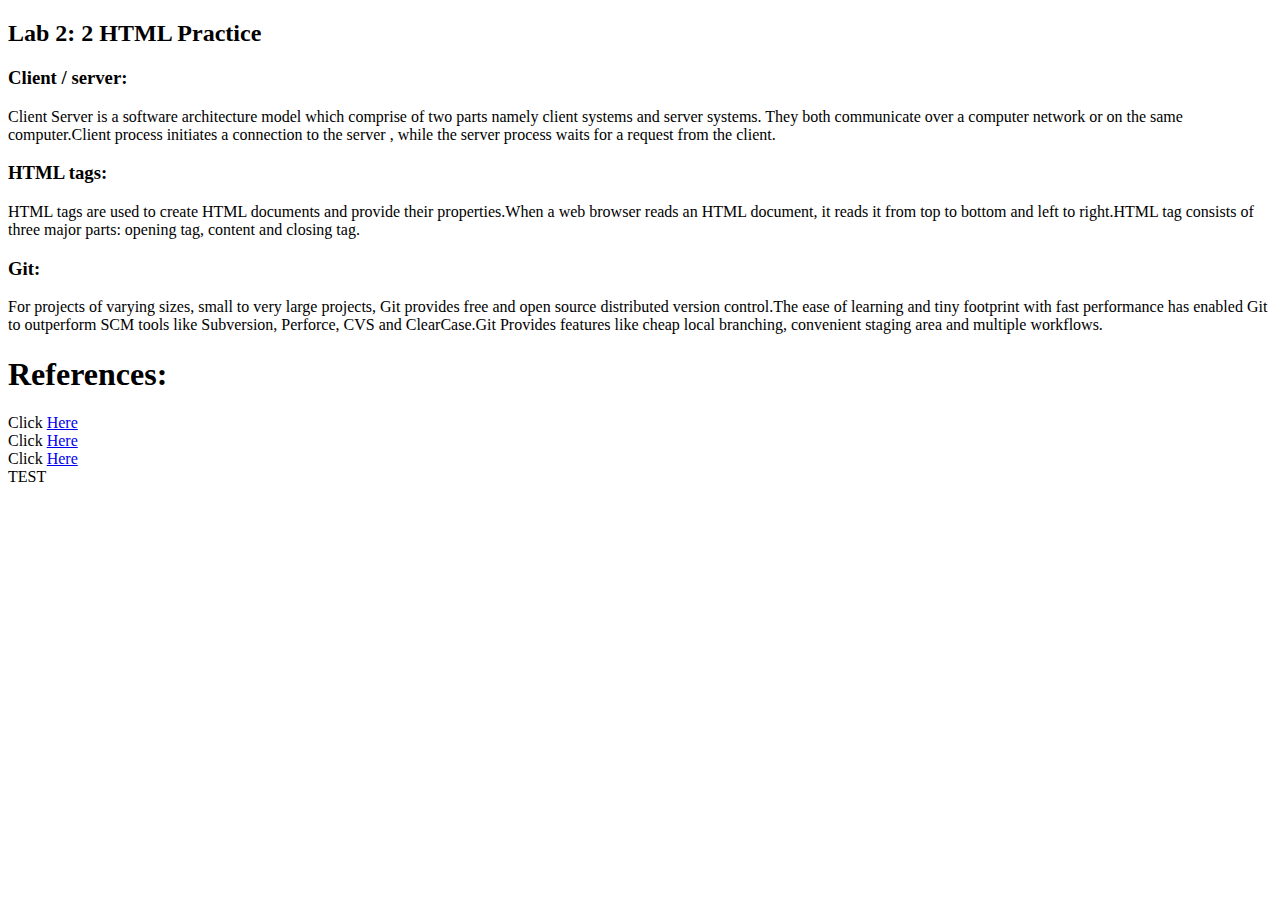
==== notes.html @ 3ad672f0 "Test commit" ====
<!DOCTYPE html>
<html lang="en">
<head>
<title>Aditi Sharma
</title>
</head>
<body>
<h2>Lab 2: 2 HTML Practice</h2>
<h3>Client / server:</h3>
<p><p>Client Server is a software architecture model which comprise of two parts namely client systems and server systems. They both communicate over a computer network or on the same computer.Client process initiates a connection to the server , while the server process waits for a request from the client.</p>
<h3>HTML tags:</h3>
<p>HTML tags are used to create HTML documents and provide their properties.When a web browser reads an HTML document, it reads it from top to bottom and left to right.HTML tag consists of three major parts: opening tag, content and closing tag.</p>
<h3>Git:</h3>
<p>For projects of varying sizes, small to very large projects, Git provides free and open source distributed version control.The ease of learning and tiny footprint with fast performance has enabled Git to outperform SCM tools like Subversion, Perforce, CVS and ClearCase.Git Provides features like cheap local branching, convenient staging area and multiple workflows.</p>
<h1>References:</h1>
Click <a href="https://simple.wikipedia.org/wiki/Client-server">Here</a><br>

Click <a href="https://www.javatpoint.com/html-tags">Here</a><br>

Click <a href="https://git-scm.com/">Here</a><br>
TEST
</body>
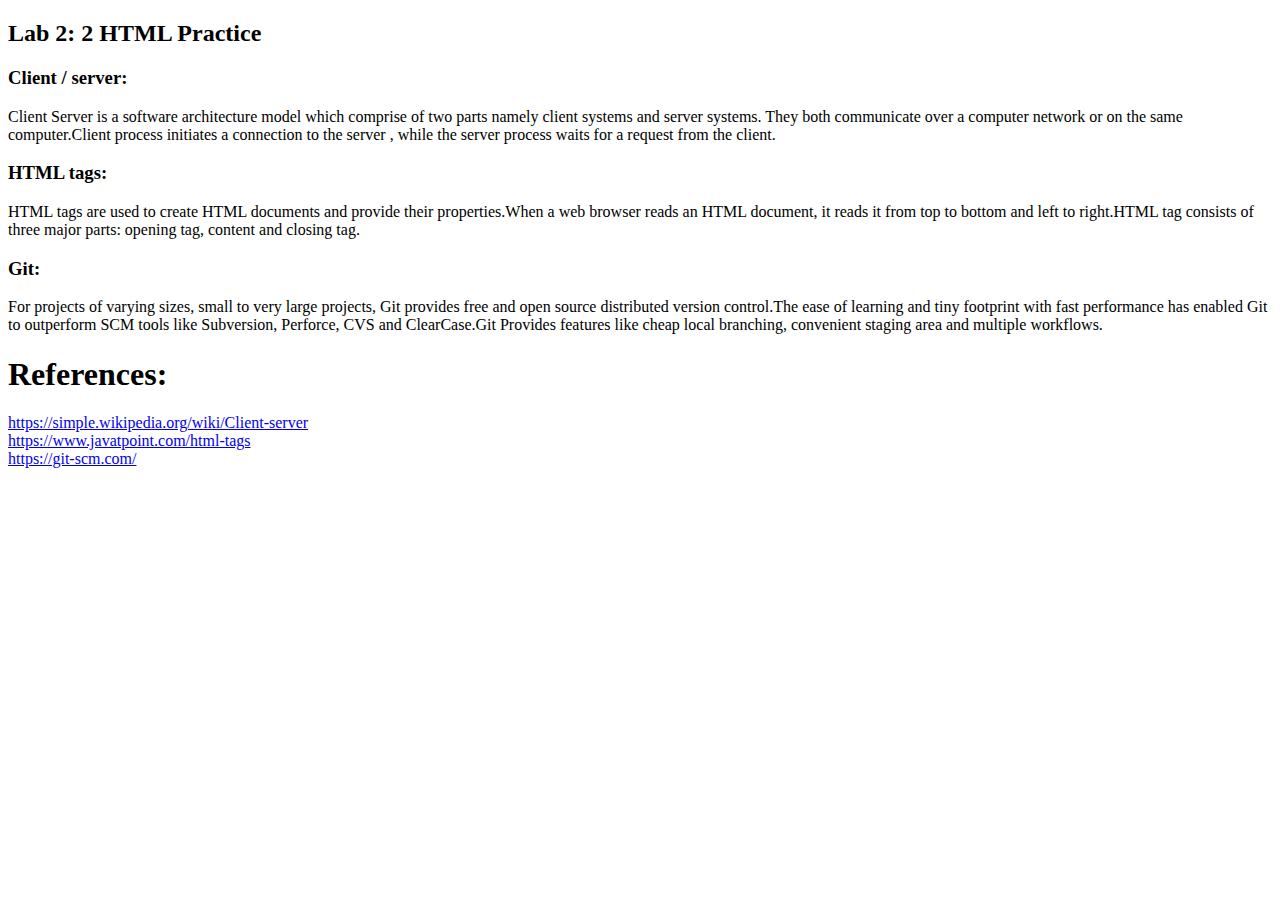
==== commit dca451ab: "Removed TEST text" ====
--- a/notes.html
+++ b/notes.html
@@ -13,10 +13,7 @@
 <h3>Git:</h3>
 <p>For projects of varying sizes, small to very large projects, Git provides free and open source distributed version control.The ease of learning and tiny footprint with fast performance has enabled Git to outperform SCM tools like Subversion, Perforce, CVS and ClearCase.Git Provides features like cheap local branching, convenient staging area and multiple workflows.</p>
 <h1>References:</h1>
-Click <a href="https://simple.wikipedia.org/wiki/Client-server">Here</a><br>
-
-Click <a href="https://www.javatpoint.com/html-tags">Here</a><br>
-
-Click <a href="https://git-scm.com/">Here</a><br>
-TEST
+<a href="https://simple.wikipedia.org/wiki/Client-server">https://simple.wikipedia.org/wiki/Client-server</a><br>
+<a href="https://www.javatpoint.com/html-tags">https://www.javatpoint.com/html-tags</a><br>
+<a href="https://git-scm.com/">https://git-scm.com/</a><br>
 </body>
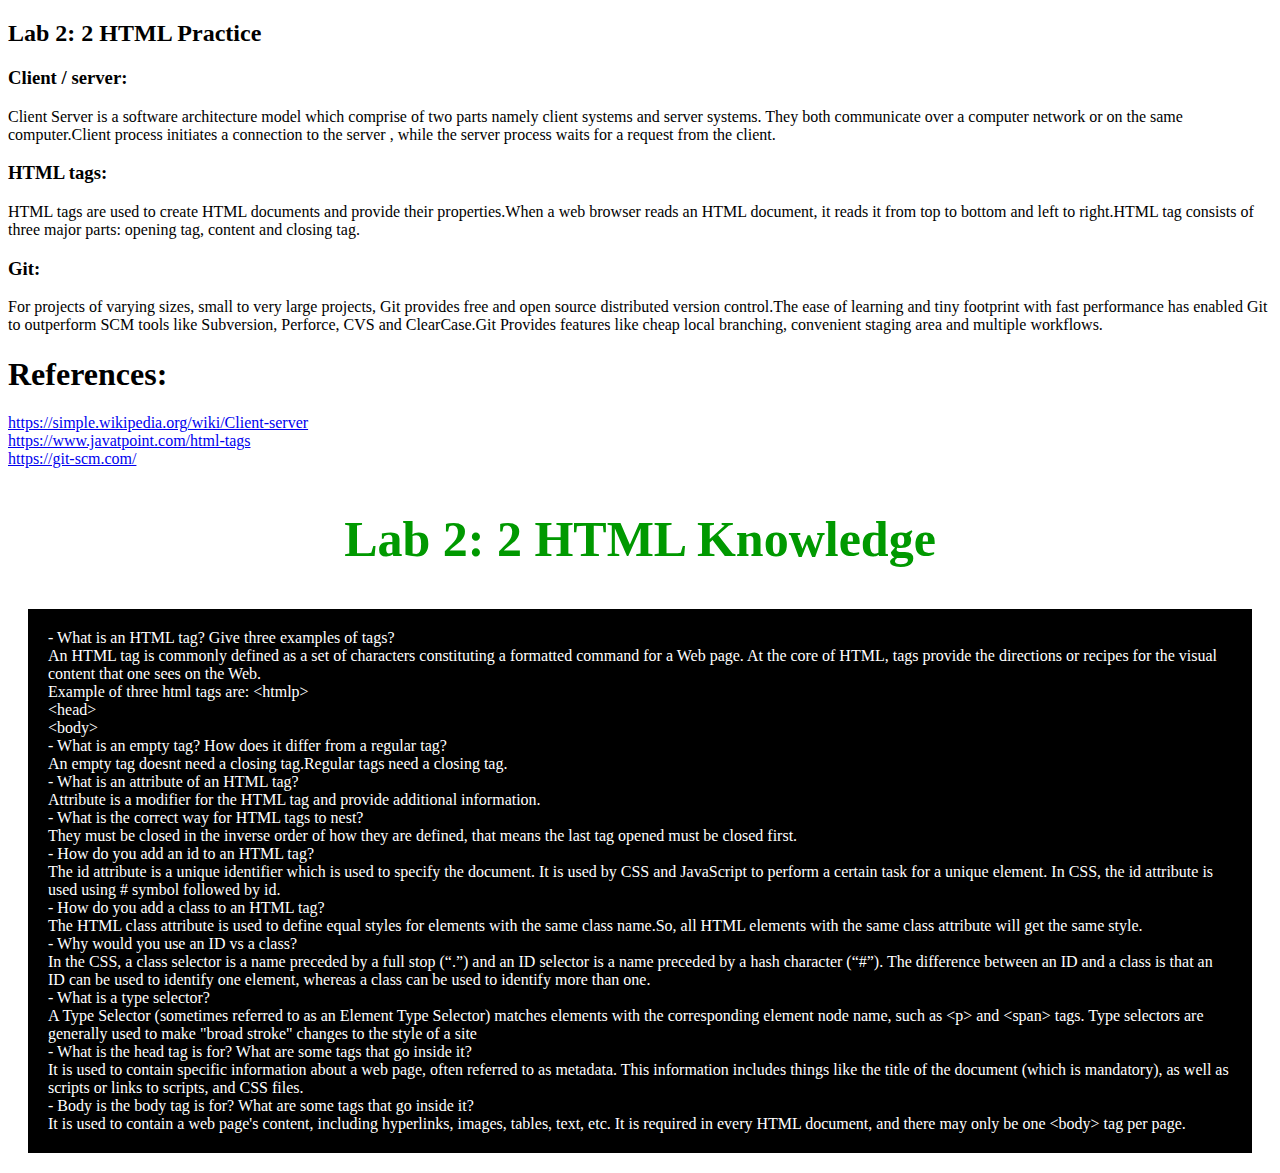
==== commit 3104cb8c: "lab 2.2" ====
--- a/notes.html
+++ b/notes.html
@@ -1,19 +1,73 @@
 <!DOCTYPE html>
 <html lang="en">
-<head>
-<title>Aditi Sharma
-</title>
-</head>
-<body>
-<h2>Lab 2: 2 HTML Practice</h2>
-<h3>Client / server:</h3>
-<p><p>Client Server is a software architecture model which comprise of two parts namely client systems and server systems. They both communicate over a computer network or on the same computer.Client process initiates a connection to the server , while the server process waits for a request from the client.</p>
-<h3>HTML tags:</h3>
-<p>HTML tags are used to create HTML documents and provide their properties.When a web browser reads an HTML document, it reads it from top to bottom and left to right.HTML tag consists of three major parts: opening tag, content and closing tag.</p>
-<h3>Git:</h3>
-<p>For projects of varying sizes, small to very large projects, Git provides free and open source distributed version control.The ease of learning and tiny footprint with fast performance has enabled Git to outperform SCM tools like Subversion, Perforce, CVS and ClearCase.Git Provides features like cheap local branching, convenient staging area and multiple workflows.</p>
-<h1>References:</h1>
-<a href="https://simple.wikipedia.org/wiki/Client-server">https://simple.wikipedia.org/wiki/Client-server</a><br>
-<a href="https://www.javatpoint.com/html-tags">https://www.javatpoint.com/html-tags</a><br>
-<a href="https://git-scm.com/">https://git-scm.com/</a><br>
-</body>
+  <head>
+    <title>Aditi Sharma
+    </title>
+    <style>
+        #gfg {
+            color:#009900;
+            font-size:50px;
+            font-weight:bold;
+            text-align:center;
+         }
+      </style>
+      <style>
+.cities {
+  background-color: black;
+  color: white;
+  margin: 20px;
+  padding: 20px;
+}
+</style>
+  </head>
+  <body>
+    <h2>Lab 2: 2 HTML Practice
+    </h2>
+    <h3>Client / server:
+    </h3>
+      <p>Client Server is a software architecture model which comprise of two parts namely client systems and server systems. They both communicate over a computer network or on the same computer.Client process initiates a connection to the server , while the server process waits for a request from the client.
+      </p>
+    <h3>HTML tags:
+    </h3>
+      <p>HTML tags are used to create HTML documents and provide their properties.When a web browser reads an HTML document, it reads it from top to bottom and left to right.HTML tag consists of three major parts: opening tag, content and closing tag.
+      </p>
+    <h3>Git:
+    </h3>
+      <p>For projects of varying sizes, small to very large projects, Git provides free and open source distributed version control.The ease of learning and tiny footprint with fast performance has enabled Git to outperform SCM tools like Subversion, Perforce, CVS and ClearCase.Git Provides features like cheap local branching, convenient staging area and multiple workflows.
+      </p>
+    <h1>References:
+    </h1>
+      <a href="https://simple.wikipedia.org/wiki/Client-server">https://simple.wikipedia.org/wiki/Client-server
+      </a><br>
+      <a href="https://www.javatpoint.com/html-tags">https://www.javatpoint.com/html-tags
+      </a><br>
+      <a href="https://git-scm.com/">https://git-scm.com/
+      </a><br>
+      <h2 id="gfg">Lab 2: 2 HTML Knowledge</h2>
+<div class="cities">
+      - What is an HTML tag? Give three examples of tags?<br>
+      An HTML tag is commonly defined as a set of characters constituting a formatted command for a Web page. At the core of HTML, tags provide the directions or recipes for the visual content that one sees on the Web.<br>
+      Example of three html tags are:
+&lt;htmlp&gt;<br>
+&lt;head&gt;<br>
+&lt;body&gt;<br>
+- What is an empty tag? How does it differ from a regular tag?<br>
+An empty tag doesnt need a closing tag.Regular tags need a closing tag.<br>
+- What is an attribute of an HTML tag?<br>
+Attribute is a modifier for the HTML tag and provide additional information.<br>
+- What is the correct way for HTML tags to nest?<br>
+They must be closed in the inverse order of how they are defined, that means the last tag opened must be closed first.<br>
+- How do you add an id to an HTML tag?<br>
+The id attribute is a unique identifier which is used to specify the document. It is used by CSS and JavaScript to perform a certain task for a unique element. In CSS, the id attribute is used using # symbol followed by id.<br>
+- How do you add a class to an HTML tag?<br>
+The HTML class attribute is used to define equal styles for elements with the same class name.So, all HTML elements with the same class attribute will get the same style.<br>
+- Why would you use an ID vs a class?<br>
+In the CSS, a class selector is a name preceded by a full stop (“.”) and an ID selector is a name preceded by a hash character (“#”). The difference between an ID and a class is that an ID can be used to identify one element, whereas a class can be used to identify more than one.<br>
+- What is a type selector?<br>
+A Type Selector (sometimes referred to as an Element Type Selector) matches elements with the corresponding element node name, such as &lt;p&gt; and &lt;span&gt; tags. Type selectors are generally used to make "broad stroke" changes to the style of a site<br>
+- What is the head tag is for? What are some tags that go inside it?<br>
+It is used to contain specific information about a web page, often referred to as metadata. This information includes things like the title of the document (which is mandatory), as well as scripts or links to scripts, and CSS files.<br>
+- Body is the body tag is for? What are some tags that go inside it?<br>
+It is used to contain a web page's content, including hyperlinks, images, tables, text, etc. It is required in every HTML document, and there may only be one &lt;body&gt; tag per page.<br>
+</div>
+  </body>
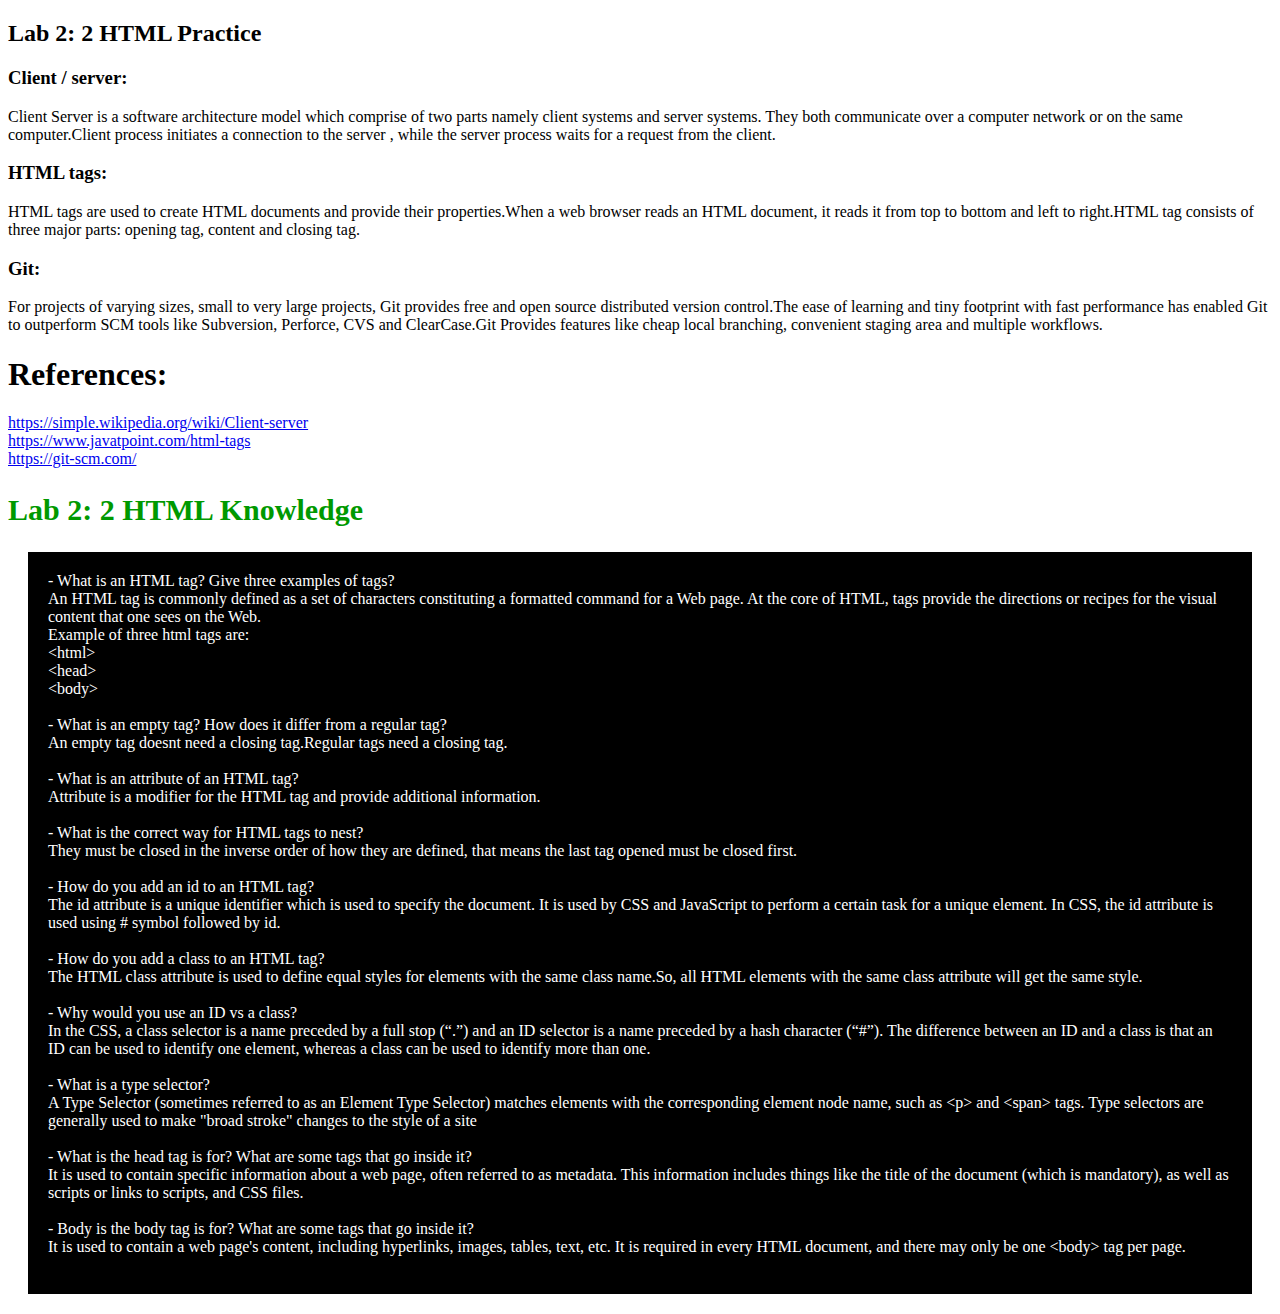
==== commit 59af33aa: "Added spaces" ====
--- a/notes.html
+++ b/notes.html
@@ -6,9 +6,9 @@
     <style>
         #gfg {
             color:#009900;
-            font-size:50px;
+            font-size:30px;
             font-weight:bold;
-            text-align:center;
+            text-align:left;
          }
       </style>
       <style>
@@ -47,27 +47,27 @@
 <div class="cities">
       - What is an HTML tag? Give three examples of tags?<br>
       An HTML tag is commonly defined as a set of characters constituting a formatted command for a Web page. At the core of HTML, tags provide the directions or recipes for the visual content that one sees on the Web.<br>
-      Example of three html tags are:
-&lt;htmlp&gt;<br>
+      Example of three html tags are:<br>
+&lt;html&gt;<br>
 &lt;head&gt;<br>
-&lt;body&gt;<br>
+&lt;body&gt;<br><br>
 - What is an empty tag? How does it differ from a regular tag?<br>
-An empty tag doesnt need a closing tag.Regular tags need a closing tag.<br>
+An empty tag doesnt need a closing tag.Regular tags need a closing tag.<br><br>
 - What is an attribute of an HTML tag?<br>
-Attribute is a modifier for the HTML tag and provide additional information.<br>
+Attribute is a modifier for the HTML tag and provide additional information.<br><br>
 - What is the correct way for HTML tags to nest?<br>
-They must be closed in the inverse order of how they are defined, that means the last tag opened must be closed first.<br>
+They must be closed in the inverse order of how they are defined, that means the last tag opened must be closed first.<br><br>
 - How do you add an id to an HTML tag?<br>
-The id attribute is a unique identifier which is used to specify the document. It is used by CSS and JavaScript to perform a certain task for a unique element. In CSS, the id attribute is used using # symbol followed by id.<br>
+The id attribute is a unique identifier which is used to specify the document. It is used by CSS and JavaScript to perform a certain task for a unique element. In CSS, the id attribute is used using # symbol followed by id.<br><br>
 - How do you add a class to an HTML tag?<br>
-The HTML class attribute is used to define equal styles for elements with the same class name.So, all HTML elements with the same class attribute will get the same style.<br>
+The HTML class attribute is used to define equal styles for elements with the same class name.So, all HTML elements with the same class attribute will get the same style.<br><br>
 - Why would you use an ID vs a class?<br>
-In the CSS, a class selector is a name preceded by a full stop (“.”) and an ID selector is a name preceded by a hash character (“#”). The difference between an ID and a class is that an ID can be used to identify one element, whereas a class can be used to identify more than one.<br>
+In the CSS, a class selector is a name preceded by a full stop (“.”) and an ID selector is a name preceded by a hash character (“#”). The difference between an ID and a class is that an ID can be used to identify one element, whereas a class can be used to identify more than one.<br><br>
 - What is a type selector?<br>
-A Type Selector (sometimes referred to as an Element Type Selector) matches elements with the corresponding element node name, such as &lt;p&gt; and &lt;span&gt; tags. Type selectors are generally used to make "broad stroke" changes to the style of a site<br>
+A Type Selector (sometimes referred to as an Element Type Selector) matches elements with the corresponding element node name, such as &lt;p&gt; and &lt;span&gt; tags. Type selectors are generally used to make "broad stroke" changes to the style of a site<br><br>
 - What is the head tag is for? What are some tags that go inside it?<br>
-It is used to contain specific information about a web page, often referred to as metadata. This information includes things like the title of the document (which is mandatory), as well as scripts or links to scripts, and CSS files.<br>
+It is used to contain specific information about a web page, often referred to as metadata. This information includes things like the title of the document (which is mandatory), as well as scripts or links to scripts, and CSS files.<br><br>
 - Body is the body tag is for? What are some tags that go inside it?<br>
-It is used to contain a web page's content, including hyperlinks, images, tables, text, etc. It is required in every HTML document, and there may only be one &lt;body&gt; tag per page.<br>
+It is used to contain a web page's content, including hyperlinks, images, tables, text, etc. It is required in every HTML document, and there may only be one &lt;body&gt; tag per page.<br><br>
 </div>
   </body>
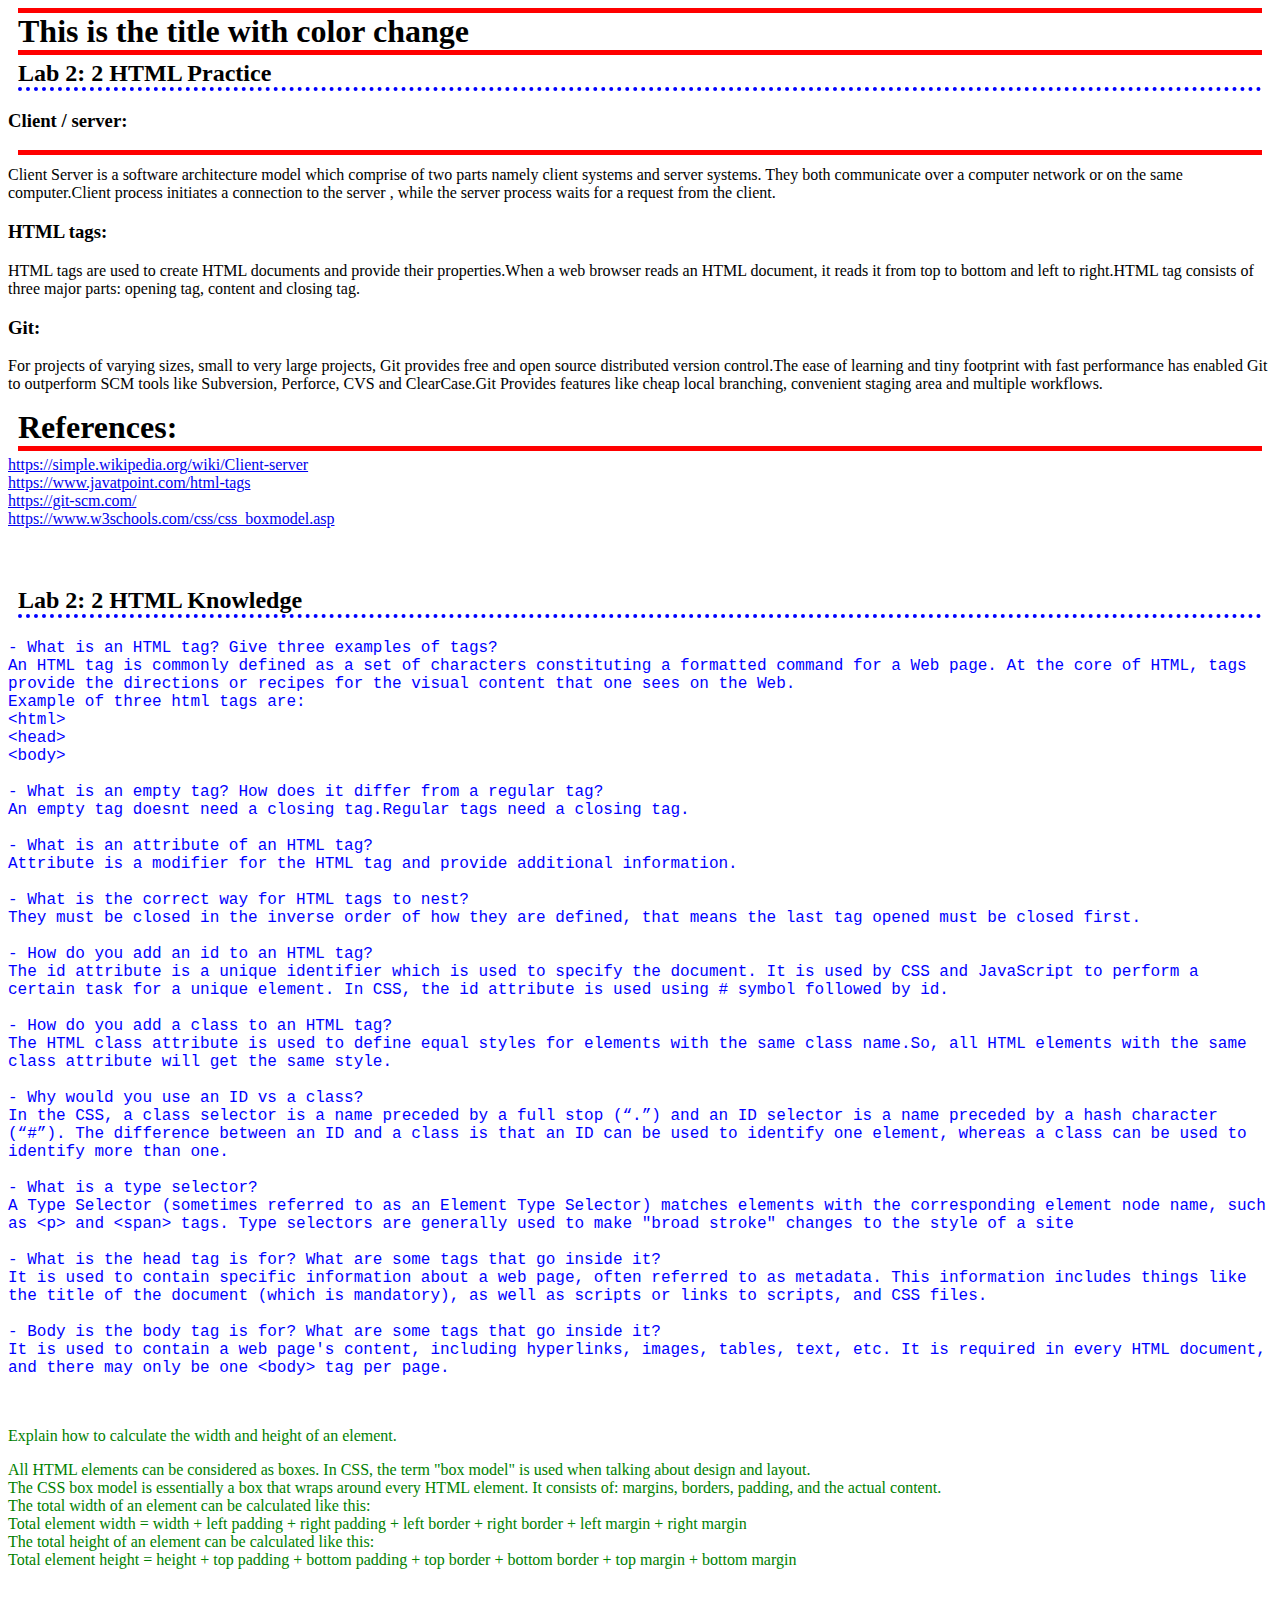
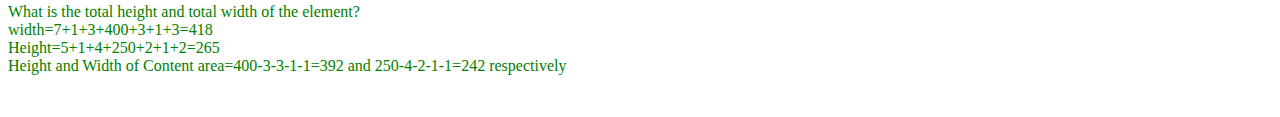
==== commit d66e6589: "La3 notes.html and notes.css" ====
--- a/notes.html
+++ b/notes.html
@@ -3,28 +3,16 @@
   <head>
     <title>Aditi Sharma
     </title>
-    <style>
-        #gfg {
-            color:#009900;
-            font-size:30px;
-            font-weight:bold;
-            text-align:left;
-         }
-      </style>
-      <style>
-.cities {
-  background-color: black;
-  color: white;
-  margin: 20px;
-  padding: 20px;
-}
-</style>
+    
+<link rel="stylesheet" type="text/css" href="notes.css">
   </head>
   <body>
+  <h1>This is the title with color change</h1>
     <h2>Lab 2: 2 HTML Practice
     </h2>
     <h3>Client / server:
     </h3>
+	<div id="menu">
       <p>Client Server is a software architecture model which comprise of two parts namely client systems and server systems. They both communicate over a computer network or on the same computer.Client process initiates a connection to the server , while the server process waits for a request from the client.
       </p>
     <h3>HTML tags:
@@ -35,6 +23,8 @@
     </h3>
       <p>For projects of varying sizes, small to very large projects, Git provides free and open source distributed version control.The ease of learning and tiny footprint with fast performance has enabled Git to outperform SCM tools like Subversion, Perforce, CVS and ClearCase.Git Provides features like cheap local branching, convenient staging area and multiple workflows.
       </p>
+	  </div>
+	  
     <h1>References:
     </h1>
       <a href="https://simple.wikipedia.org/wiki/Client-server">https://simple.wikipedia.org/wiki/Client-server
@@ -43,9 +33,15 @@
       </a><br>
       <a href="https://git-scm.com/">https://git-scm.com/
       </a><br>
-      <h2 id="gfg">Lab 2: 2 HTML Knowledge</h2>
-<div class="cities">
-      - What is an HTML tag? Give three examples of tags?<br>
+	  <a href=https://www.w3schools.com/css/css_boxmodel.asp>https://www.w3schools.com/css/css_boxmodel.asp
+      </a><br>
+	  	  <br>
+	  <br>
+	  <br>
+      <h2 >Lab 2: 2 HTML Knowledge</h2>
+	  
+<div id="body">
+      <p>- What is an HTML tag? Give three examples of tags?<br>
       An HTML tag is commonly defined as a set of characters constituting a formatted command for a Web page. At the core of HTML, tags provide the directions or recipes for the visual content that one sees on the Web.<br>
       Example of three html tags are:<br>
 &lt;html&gt;<br>
@@ -68,6 +64,25 @@
 - What is the head tag is for? What are some tags that go inside it?<br>
 It is used to contain specific information about a web page, often referred to as metadata. This information includes things like the title of the document (which is mandatory), as well as scripts or links to scripts, and CSS files.<br><br>
 - Body is the body tag is for? What are some tags that go inside it?<br>
-It is used to contain a web page's content, including hyperlinks, images, tables, text, etc. It is required in every HTML document, and there may only be one &lt;body&gt; tag per page.<br><br>
+It is used to contain a web page's content, including hyperlinks, images, tables, text, etc. It is required in every HTML document, and there may only be one &lt;body&gt; tag per page.<br><br></p>
+</div>
+<div id="Exp">
+<p>Explain how to calculate the width and height of an element.</p>
+<p>All HTML elements can be considered as boxes. In CSS, the term "box model" is used when talking about design and layout.<br>
+
+The CSS box model is essentially a box that wraps around every HTML element. It consists of: margins, borders, padding, and the actual content.<br>
+The total width of an element can be calculated like this:<br>
+
+Total element width = width + left padding + right padding + left border + right border + left margin + right margin<br>
+
+The total height of an element can be calculated like this:<br>
+
+Total element height = height + top padding + bottom padding + top border + bottom border + top margin + bottom margin</p><br>
+
+
+What is the total height and total width of the element? <br>
+width=7+1+3+400+3+1+3=418<br>
+Height=5+1+4+250+2+1+2=265<br>
+Height and Width of Content area=400-3-3-1-1=392 and 250-4-2-1-1=242 respectively<br>
 </div>
   </body>
--- a/notes.css
+++ b/notes.css
@@ -0,0 +1,36 @@
+h1 {
+	margin:5px 10px;
+	border-top: 5px solid red;
+  border-bottom: 5px solid red;
+   font-family:"Times New Roman",Times,serif;
+}
+
+h2 {
+	margin:5px 10px;
+  border-bottom: 4px dotted blue;
+  font-family:"Times New Roman",Times,serif;
+}
+#menu{
+float: left;
+clear: both;
+}
+#body{
+float: left;
+clear: both;
+color: blue; 
+font-family: Lucidatypewriter, monospace;
+}
+#Exp{
+float: left;
+clear: both;
+color: green;
+font-family: Comic Sans, Comic Sans MS, cursive;
+}
+#abc{
+  border: 1px solid purple;
+  box-sizing: border-box;
+  height: 250px;
+  margin: 5px 3px 2px 7px;
+  padding: 4px 3px 2px;
+  width: 400px;
+}
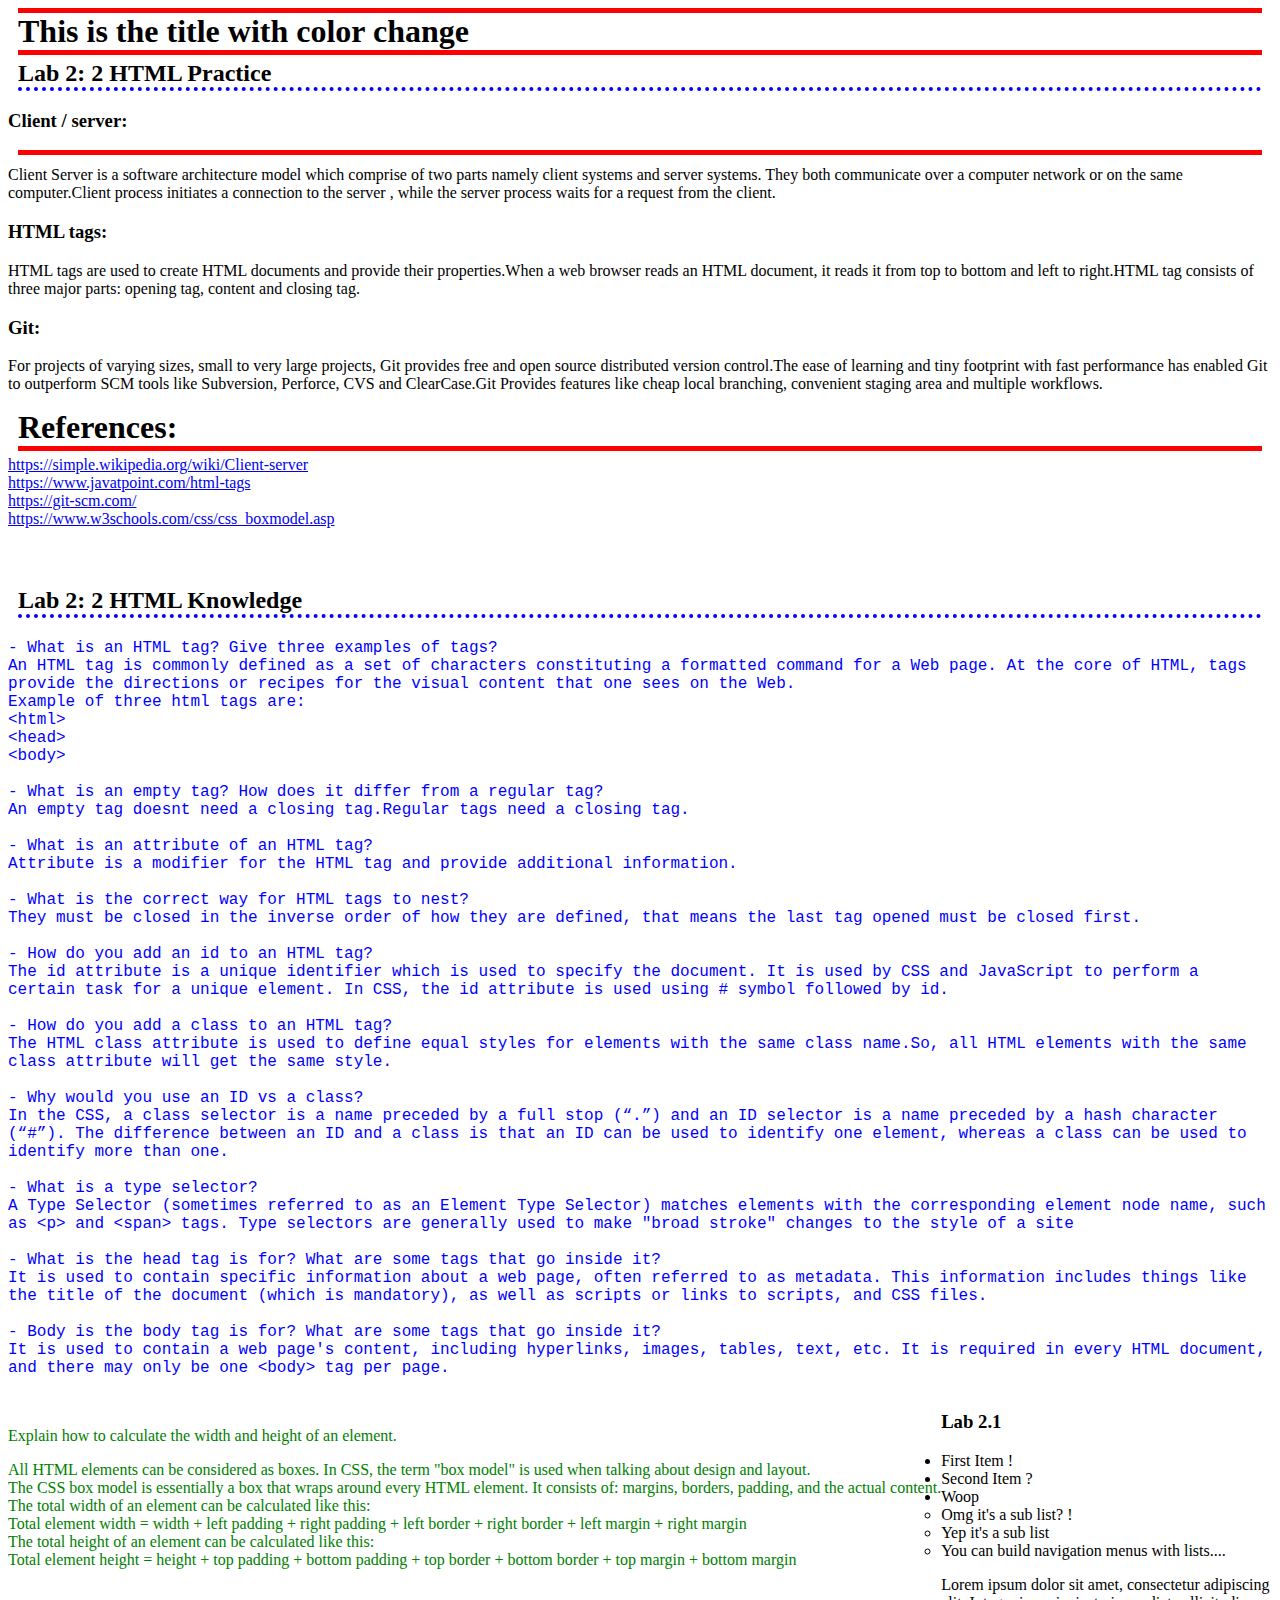
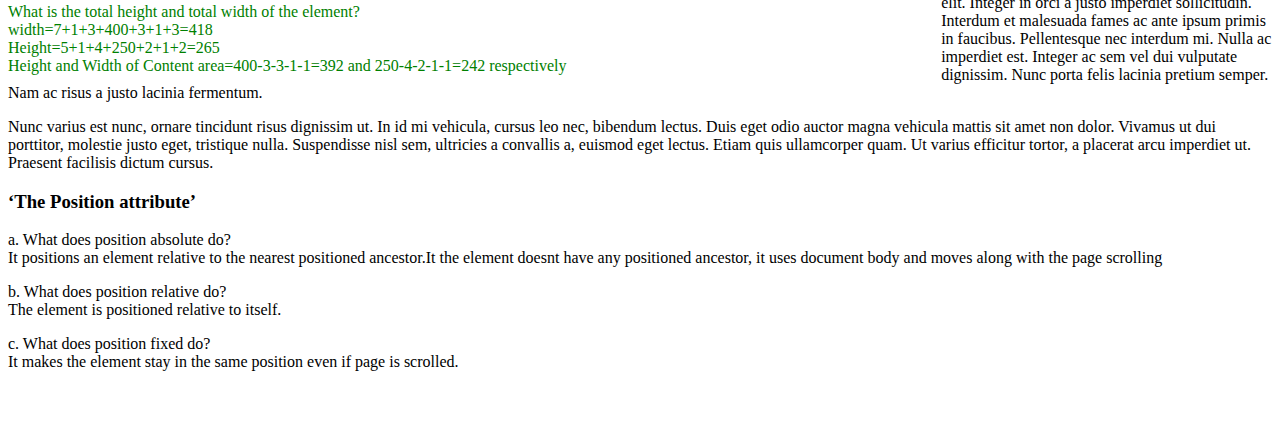
==== commit 64ffa8db: "Committing Lab2.1" ====
--- a/notes.html
+++ b/notes.html
@@ -85,4 +85,44 @@
 Height=5+1+4+250+2+1+2=265<br>
 Height and Width of Content area=400-3-3-1-1=392 and 250-4-2-1-1=242 respectively<br>
 </div>
-  </body>
+
+
+<div id='lab2'>
+  <h3>Lab 2.1</h3>
+  <ul>
+    <li>First Item !</li>
+    <li>Second Item ?</li>
+    <li>Woop
+    <ul>
+      <li>
+        Omg it's a sub list? ! 
+      </li>
+      <li>
+        Yep it's a sub list 
+      </li>
+      <li>
+        You can build navigation menus with lists....
+      </li></ul>
+    </li>
+     
+  </ul>
+  <main>
+  <p>Lorem ipsum dolor sit amet, consectetur adipiscing elit. Integer in orci a justo imperdiet sollicitudin. Interdum et malesuada fames ac ante ipsum primis in faucibus. Pellentesque nec interdum mi. Nulla ac imperdiet est. Integer ac sem vel dui vulputate dignissim. Nunc porta felis lacinia pretium semper. Nam ac risus a justo lacinia fermentum.</p>
+<p>Nunc varius est nunc, ornare tincidunt risus dignissim ut. In id mi vehicula, cursus leo nec, bibendum lectus. Duis eget odio auctor magna vehicula mattis sit amet non dolor. Vivamus ut dui porttitor, molestie justo eget, tristique nulla. Suspendisse nisl sem, ultricies a convallis a, euismod eget lectus. Etiam quis ullamcorper quam. Ut varius efficitur tortor, a placerat arcu imperdiet ut. Praesent facilisis dictum cursus.</p>
+</main>
+</div>
+<div id='Lab2.1'>
+  <h3>‘The Position attribute’</h3>
+<p>a.	What does position absolute do?<br>
+  It positions an element relative to the nearest positioned ancestor.It the element doesnt have any positioned ancestor, it uses document body and moves along with the page scrolling</p>
+<p>b.	What does position relative do?<br>
+  The element is positioned relative to itself.
+</p>
+<p>c.	What does position fixed do?<br>
+  It makes the element stay in the same position even if page is scrolled.
+</p>
+
+</div>
+
+</body>
+</html>
